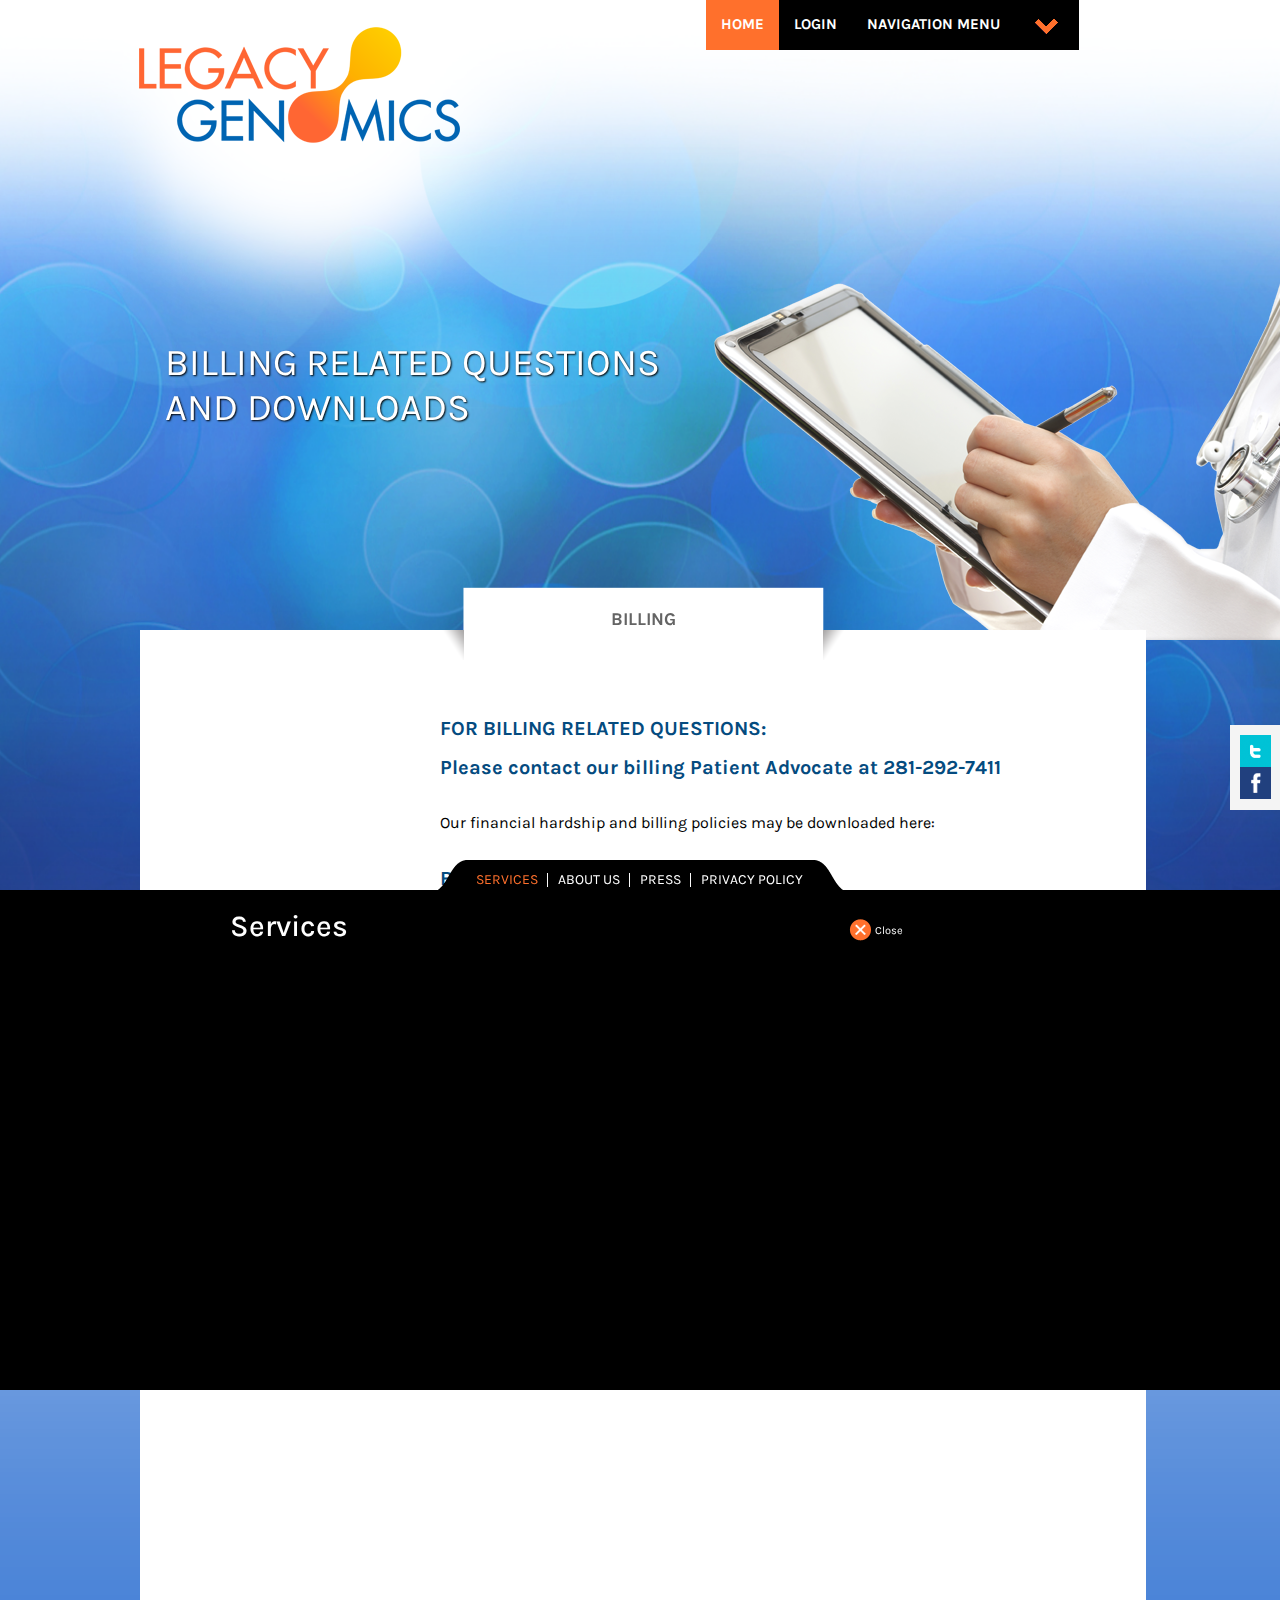
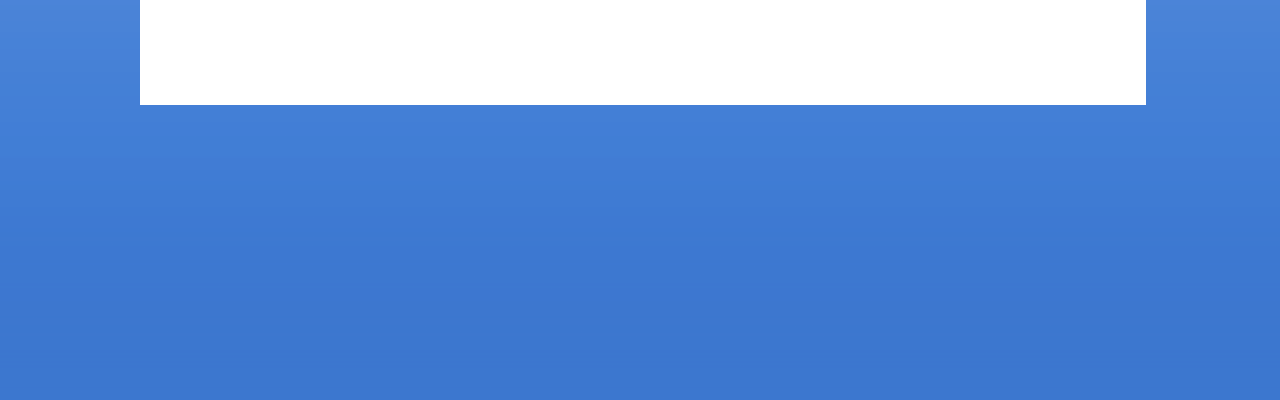
==== legacygenomics/billing.html @ 5d44f714 "1st commit" ====
<!DOCTYPE html>
<!--
    Premier Genomics | Designed by Brand Identity Designed
    http://brandidentitydesigned.wordpress.com | @bidentitydesign
-->
<html lang="en">
<head>

    <meta charset="utf-8">

    <title>Legacy Genomics&trade; Lab- Tests</title>
    <link rel="stylesheet" href="assets/css/style-billing.css">
    <link rel="stylesheet" href="assets/css/tabs.css">
    <link rel="stylesheet" href="bootstrap/css/bootstrap.min.css">
    <link rel="stylesheet" type="text/css" href="assets/css/navigation-alt.css"/>
    <link href='http://fonts.googleapis.com/css?family=Karla:400,400italic,700,700italic' rel='stylesheet'
          type='text/css'>
    <script type="text/javascript"
            src="../ajax.googleapis.com/ajax/libs/mootools/1.2.5/mootools-yui-compressed.js"></script>
    <script type="text/javascript" src="assets/js/mootools-1.2.5.1-more.js"></script>
    <!--<script type="text/javascript" src="assets/js/mootools-core-1.4.5-full-compat.js"></script>-->
    <!--<script type="text/javascript" src="assets/js/mootools-more-1.4.0.1.js"></script>-->
    <script type="text/javascript" src="assets/js/moosizer.js"></script>
    <script type="text/javascript" src="assets/js/mootabs-0.1.0-nc.js"></script>
    <script type="text/javascript" src="assets/js/premier.gx.js"></script>
    <link href="../vjs.zencdn.net/4.2/video-js.css" rel="stylesheet">
    <script src="../vjs.zencdn.net/4.2/video.js"></script>

</head>

<body>

<div id="halo">
    <div id="logo"><a href="../index.html"><img src="images/legacygenomics_logo.png" border="0"/></a></div>
</div>

<div id="supersize"><img src="assets/images/Background_Images/home-background-large.jpg"/></div>

<!-- MAIN CONTENT -->
<div id="content-wrapper">

    <div id="heading-wrapper">

        <h1>BILLING RELATED QUESTIONS<br/>AND DOWNLOADS</h1>

    </div>

<div id="abouttab" class="img"><img src="images/headingtab.png"/><p><strong>BILLING</strong></p></div>

    <div id="doctor-wrapper">

        <div id="caption-wrapper">

            <div id="caption"></div>

            <div id="pharmaco-content">

                <!-- left col nav -->
                <div id="left-col-nav"></div>
                <!-- left col nav end-->

                <!-- content rt col -->
                <div id="rt-col-content">
                    <p><strong>FOR BILLING RELATED QUESTIONS:</strong></p>
                    <p><strong>Please contact our billing Patient Advocate at 281-292-7411</strong></p>
                    </br>
                    <p>Our financial hardship and billing policies may be downloaded here:</p>
                    </br>
                    <p><strong>Billing policy pdfs:</strong></p>

                    <p><li><a href="forms/premier-financial-trio.doc">Premier Financial Trio</a></li></p>
                    <p><li>Legacy Disclosure</li></p>
                    <p><li>Employee acknowledgement of our financial policies</li></p>
                    <p><li>Billing patient advocate script for courtesy call</li></p>
                    </br>
                    <p>Premier Genomics is committed to advancing the field of personalized genetic medicine by offering cutting-edge genetic screening services to help practitioners and their patients in pursuit of tailored treatment and optimized, personalized health care. We work together with patients and their insurances to help provide that access to these important genetic tests does not incur patient financial hardship.</p>

                </div>

                <!-- content rt col end-->

            </div>
            <!-- pharmaco-content end-->
        </div>

        <div id="doctor" class="doctor-image"><img src="assets/images/Doctor_Images/billing.png"/></div>
    
    </div>

    <div style="clear: both;"></div>
</div>
<!-- MAIN CONTENT END -->

<!-- NAVIGATION -->
<div id="navigation">
        <ul>
            <li class="current-menu-item"><a href="home.html">HOME</a></li>
            <li><a href="https://login.premiergx.com/">LOGIN</a></li>
            <li><a href="#">NAVIGATION MENU</a>
        <ul>
            <li><a href="about-us.html">About Us</a></li>

            <li><a href="pharmacogenomics.html">Pharmacogenomics</a>
        <ul>
            <li><a href="cardiology.html">Cardiology</a></li>
            <li><a href="pain_management.html">Pain Management</a></li>
            <li><a href="psychiatric.html">Psychiatric</a></li>
        </ul>
            </li>

            <li><a href="genetic-carrier-screening.html">Cystic Fibrosis Screening</a></li>
        
            <li><a href="cancer-screening.html">Cancer Screening</a>
        <ul>
            <li><a href="breast-cancer.html">Breast Cancer</a></li>
            <li><a href="colon-rectal-cancer.html">Colon & Rectal Cancer</a></li>
        </ul>
        </li>
        <li><a href="tests.html">Tests</a></li>
        <li><a href="contact.html">Contact Us</a>
            <ul>
                <li><a href="billing.html">Billing</a></li>
            </ul>
            </li>
        <li><a href="#">Forms</a></li>
        </ul>
</div>
<!-- NAVIGATION END-->

<!-- SOCIAL MEDIA -->
<div id="social">

    <a href="#" target="_blank"><img src="images/icon-twitter.png" border="0"
                                                                      alt="Follow us on Twitter"/></a>
    <a href="#" target="_blank"><img src="images/icon-facebook.png" border="0"
                                                                          alt="Like us on Facebook"/></a>
</div>
<!-- SOCIAL MEDIA END -->

<!-- MESH PATTERN -->
<div id="mesh"></div>
<!-- MESH PATTERN END -->

<!-- FOOTER -->
<div id="footer">

    <div id="footer-tab">
        <ul class="tabs">
            <li class="tab-link footer-divider">Services</li>
            <li class="tab-link footer-divider">about us</li>
            <li class="tab-link footer-divider">Press</li>
            <li class="tab-link">Privacy Policy</li>
        </ul>
    </div>


    <div id="footer-content">
        <div id="close-wrapper">
            <div id="close-button"><img src="images/close-btn.png"/></div>
            <span id="close-link">Close</span></div>
        <div style="display: block; height: 400px; width: 1000px; margin: 0 auto;">

            <ul class="contents">

                <li>
                    <div style="display: block: width: 600px; margin-left: 90px; height: auto; ">                                  
                    <h2>Services</h2>            
                    </div>
                </li>

                <li>
                    <h2>About us</h2>
                    <p>Legacy Genomics&trade; is a CLIA and CAP certified lab that specializes in Pharmacogenomics Testing,  Genetic Carrier Screening and Cancer Screening.</p>
                    <p>Our comprehensive team is made of board certified pathologists, pharmacists, molecular geneticists, and oncologists who have completed their training from prestigious institutions such as Baylor College of Medicine, University of California, and UT MD Anderson Cancer Center.</p>
                    <p>Phone: 1-888-416-8118 <br/>
                       Fax: 1-866-248-5611 <br/>
                       Email: dnatest@LegacyGenomics.com</p>
                    
                </li>

                <li>
                    <h2>Press</h2>
                </li>

                <li>
                    <h2>Privacy Policy</h2>
                </li>

            </ul>

        </div>

    </div>

</div>
<!-- END FOOTER -->
  
</body>
</html>
---- legacygenomics/assets/css/style-billing.css ----
/* Coded by http://brandidentitydesigned.wordpress.com */

html, body {

    margin: 0px;
    overflow-x: hidden;

}

img {
    border: 0px;
}

/* Moosizer Plugin Styles */
/* ************************************************************************* */
#supersize {
    position: fixed;
    top: 0;
    left: 0;
    z-index: 0;
}

#supersize img, #supersize a {
    height: 100%;
    width: 100%;
    /*display:none;*/
}

#supersize .activeslide, #supersize .activeslide img {
    display: inline;
}

/* ************************************************************************* */

#logo {

    display: block;
    position: absolute;
    width: 345px;
    height: 205px;
    margin: 0 auto;
    margin-left: 125px;
    z-index: 3;

}

#halo {

    display: block;
    width: 1366px;
    height: 2000px;
    position: absolute;
    margin: 0 auto;
    z-index: 2;
    background: url('../../images/halo-background.png') no-repeat;
    padding-top: 10px;

}

/*Footer Styles */
/* ****************************************************************************** */

#footer {

    display: block;
    width: 100%;
    position: fixed;
    bottom: -560px;

    height: 600px;
    margin: 0 auto;
    z-index: 4;

}

#footer a:link, #footer a:visited {

    color: #d45fad;
    text-decoration: none;

}

#footer a:hover {

    text-decoration: underline;

}

#footer-tab {

    display: block;
    width: 100%;
    height: 30px;
    background: url('../../images/footer-tab-bg.png') center no-repeat;
    margin: 0 auto;
    font-family: 'Karla', sans-serif;
    color: white;
    font-size: 14px;
    font-weight: 400;
    text-transform: uppercase;

}

#close-wrapper {

    color: #fff;
    font-size: 11px;
    display: block;
    width: 190px;
    height: 30px;
    margin: 0 auto;

    position: relative;
    left: 300px;
    top: 24px;
    font-family: 'Karla', sans-serif;

}

#footer-content {

    display: block;
    width: 100%;
    height: 500px;
    background: black;
    margin: 0 auto;

}

a.tab-link:link, a.tab-link:visited {

    color: white;
    text-decoration: none;

}

a.tab-link:hover {

    color: #d45fad;
    text-decoration: none;

}

.tab-link {

    float: left;

}

.divider {

    float: left;
    margin-left: 10px;
    margin-right: 10px;

}

.link-wrapper {

    display: block;
    height: 30px;
    width: 415px;
    margin: 0 auto;
    text-align: center;
    /*padding: 10px;
    margin-left: 58px;*/
}


/* ****************************************************************************** */
/* Main Content */
/* ****************************************************************************** */

#content-wrapper {

    display: block;
    margin: 0 auto;
    width: 1006px;
    /*height: 768px;*/
    z-index: 3;
    position: absolute;
    top: 140px;
    left: 50%;
    margin-left: -500px;
    overflow: visible;

}

#heading-wrapper {

    display: block;
    width: 100%;
    height: auto;
    margin-top: 200px;
    padding-bottom: 50px;
    z-index: 4 !important;
}

#doctor {

    display: block;
    width: 50%;
    height: auto;
    float: left;
    /*background: fuchsia;*/
    position: fixed;
    bottom: 0;
    margin-top: 300px;
    margin-left: 550px;
}

#heading-wrapper h1 {

    color: white;
    font-family: 'Karla', sans-serif;
    color: white;
    font-size: 38px;
    font-weight: 400;
    text-transform: uppercase;
    line-height: 45px;
    text-shadow: black 1px 1px 2px;
    margin-left: 25px;

}

#heading-wrapper b {

    font-weight: 700;
    font-size: 88px;

}

#doctor-wrapper {

    display: block;
    width: 100%;
    height: auto;
    /*background: green;*/
    margin-top: 140px;
}

#caption-wrapper {

    display: block;
    width: 100%;
    height: auto;
    float: left;
    /*background: blue;*/
    z-index: 3;
    position: absolute;
    background-color: white;

}

#caption {

    display: block;
    width: 1006px;
    height: 74px;
    background-color: white;
    z-index: 2;
    font-family: 'Karla', sans-serif;
    color: #044c7f;
    padding-bottom: 25px;
    padding-left: 100px;
    padding-top: 50px;

}

#abouttab {
    display: block;
    width: 1006px;
    height: 74px;
    padding-left: 301px;
    padding-right: 301px;
    margin-top: 96px;
    z-index: 8;
    position: absolute;
}

#abouttab P {
    font-family: 'Karla', sans-serif;
    color: #646464;
    font-size: 18px;
    text-align: center;
    margin-top: -53px;
}

#pharmaco-content {

    display: block;
    width: 1006px;
    height: 1000px;
    background-color: #ffffff;
    z-index: 2;
    margin-left: 0px;

}

#left-col-nav {

    display: block;
    width: 250px;
    hight: auto;
    background-color: white;
    float: left;
    font-family: 'Karla', sans-serif;
    color: white;
    padding-left: 20px;
    padding-right: 20px;
    padding-top: 10px;
    padding-bottom: 10px;
    margin-top: 50px;
}

#left-col-nav a {
    color: white;
    display: block;
    text-decoration: none;
    height: 35px;
    padding-left: 10px;
    padding-top: 5px;
}

#left-col-nav a:hover {
    color: white;
    display: block;
    text-decoration: none;
    height: 35px;
    background: #8fc6fa;
    padding-left: 10px;
    padding-top: 5px;
}

#left-col-nav a.current-menu-item {
    color: white;
    display: block;
    text-decoration: none;
    height: 35px;
    background: #8fc6fa;
    padding-left: 10px;
    padding-top: 5px;
    color: white;
    font-size: 16px;
    font-weight: 700;
}

#rt-col-content {
    width: 756px;
    height: auto;
    display: block;
    float: left;
    background-color: white;
    padding-left: 50px;
    padding-right: 50px;
}

#rt-col-content p {

    font-size: 16px;
    margin: 0px;
    margin-top: 10px;
    text-align: justify;
    font-family: 'Karla', sans-serif;
    color: black;
}

#rt-col-content strong {

    font-size: 16px;
    margin: 0px;
    margin-top: 10px;
    text-align: justify;
    font-family: 'Karla', sans-serif;
    color: #044b7f;
    font-size: 20px;
}

#rt-col-content li {

    font-size: 16px;
    margin: 0px;
    margin-top: 10px;
    text-align: justify;
    font-family: 'Karla', sans-serif;
    color: black;
    color: #044b7f;
    font-weight: 700;
    margin-left: 15px;
    padding-left: 10px;
}


/* ****************************************************************************** */

#social {

    display: block;
    height: 85px;
    width: 50px;
    background: #f4f4f4;
    position: fixed;
    right: 0px;
    bottom: 10%;
    margin-top: -77px;
    z-index: 4;
    padding-left: 10px;
    padding-top: 10px;

}

    height: 400px;
    /*background: green;*/
    margin-top: 10px;

}

#fade {
    display: none;
    position: relative;
    top: -20px;

}

#bread-crumbs {

    display: block;
    margin-bottom: 20px;
    text-transform: uppercase;
    font-size: 12px;
    color: #696969;

}

.B_currentCrumb {

    color: #696969;
}
---- legacygenomics/assets/css/tabs.css ----
/* Coded by http://brandidentitydesigned.wordpress.com */

ul.tabs, ul.contents {
    list-style-type: none;
    padding: 0;
    margin: 0 auto;
}

ul.tabs {
    margin: 0 auto;
    display: block;
    height: 30px;
    width: 405px;
    padding-top: 10px;
    padding-left: 28px;
}

ul.contents {

    width: 20000em;
    position: relative;
    left: 0;
    top: 0;
    background: #383534;
    text-transform: none;
}

ul.tabs li {
    font-family: 'Karla', sans-serif;
    display: inline;
    float: left;
    font-size: 14px;
    color: white;
    font-weight: bold;
    cursor: default;
    padding-left: 10px;
    font-weight: 400;

}

.footer-divider {

    padding-right: 10px;
    background: url('../../images/divider.png') no-repeat right;

}

ul.tabs li.active {
    color: #ff702c;
}

ul.tabs li:active {
    color: #ff702c;
}

ul.contents li {
    float: left;
    display: block;
    width: 1000px;
    height: 450px;
    padding: 30px;
    padding-left: 0px;
    padding-top: 0px; /*background: blue;*/
    background: transparent;
}

.contentsWindow {
    width: 1000px;
    height: 450px;
    clear: left;
    overflow: hidden;
    margin: 0 auto;
    background: transparent;
    padding-left: 50ps;

}

#close-button {

    display: block;
    height: 30px;
    width: 30px;
    float: left;

}

#close-link {

    display: block;
    height: 30px;
    width: 100px;
    float: left;
    padding-top: 9px;

}
---- legacygenomics/assets/css/navigation-alt.css ----
/* Coded by http://brandidentitydesigned.wordpress.com */


#navigation {
    display: block;
    width: 373px;
    hight: 50px;
    background: url('../../images/nav-dropdown.png') no-repeat;
    background-color: black;
    font-family: 'Karla', "Lucida Grande", Verdana, sans-serif;
    font-weight: 700;
    font-size: 100%;
    color: black;
    float: left;
    z-index: 6 !important;
    position: fixed;
    top: 0%;
    left: 706px;
}

#navigation ul {
    height: 50px;
    list-style: none;
    position:relative;
    float:left;
    margin:0;
    padding:0;
}

#navigation ul a {
    height: 50px;
    display:block;
    color:#fff;
    text-decoration:none;
    font-weight:700;
    font-size:15px;
    line-height:48px;
    padding:0 15px;
}

#navigation ul li {
    height: 50px;
    position:relative;
    float:left;
    background:#000;
    margin:0;
    padding:0;
}

#navigation ul li.current-menu-item {
    height: 50px;
    background:#ff702c;
}

#navigation ul li:hover {
    background:#ff702c
}

#navigation ul ul
{
    height: 50px;
    display:none;
    position:absolute;
    top:100%;
    left:0;
    background:#000;
    padding:0
}

#navigation ul ul li {
    height: 50px;
    float:none;
    width:300px;
}

#navigation ul ul a
{
    line-height:120%;
    padding:15px 15px;
}

#navigation ul ul ul
{
    top:0;
    left:-100%
}

#navigation ul li:hover > ul
{
    display:block
}
---- vjs.zencdn.net/4.2/video-js.css ----
/*!
Video.js Default Styles (http://videojs.com)
Version 4.2.2
Create your own skin at http://designer.videojs.com
*/.vjs-default-skin{color:#ccc}@font-face{font-family:VideoJS;src:url(../f/1/vjs.eot);src:url(http://vjs.zencdn.net/f/1/vjs.eot?#iefix) format('embedded-opentype'),url(../f/1/vjs.woff) format('woff'),url(../f/1/vjs.ttf) format('truetype');font-weight:400;font-style:normal}.vjs-default-skin .vjs-slider{outline:0;position:relative;cursor:pointer;padding:0;background-color:#333;background-color:rgba(51,51,51,.9)}.vjs-default-skin .vjs-slider:focus{-webkit-box-shadow:0 0 2em #fff;-moz-box-shadow:0 0 2em #fff;box-shadow:0 0 2em #fff}.vjs-default-skin .vjs-slider-handle{position:absolute;left:0;top:0}.vjs-default-skin .vjs-slider-handle:before{content:"\e009";font-family:VideoJS;font-size:1em;line-height:1;text-align:center;text-shadow:0 0 1em #fff;position:absolute;top:0;left:0;-webkit-transform:rotate(-45deg);-moz-transform:rotate(-45deg);-ms-transform:rotate(-45deg);-o-transform:rotate(-45deg);transform:rotate(-45deg)}.vjs-default-skin .vjs-control-bar{display:none;position:absolute;bottom:0;left:0;right:0;height:3em;background-color:#07141e;background-color:rgba(7,20,30,.7)}.vjs-default-skin.vjs-has-started .vjs-control-bar{display:block;visibility:visible;opacity:1;-webkit-transition:visibility .1s,opacity .1s;-moz-transition:visibility .1s,opacity .1s;-o-transition:visibility .1s,opacity .1s;transition:visibility .1s,opacity .1s}.vjs-default-skin.vjs-has-started.vjs-user-inactive.vjs-playing .vjs-control-bar{display:block;visibility:hidden;opacity:0;-webkit-transition:visibility 1s,opacity 1s;-moz-transition:visibility 1s,opacity 1s;-o-transition:visibility 1s,opacity 1s;transition:visibility 1s,opacity 1s}.vjs-default-skin.vjs-controls-disabled .vjs-control-bar{display:none}.vjs-default-skin.vjs-using-native-controls .vjs-control-bar{display:none}@media \0screen{.vjs-default-skin.vjs-user-inactive.vjs-playing .vjs-control-bar :before{content:""}}.vjs-default-skin .vjs-control{outline:0;position:relative;float:left;text-align:center;margin:0;padding:0;height:3em;width:4em}.vjs-default-skin .vjs-control:before{font-family:VideoJS;font-size:1.5em;line-height:2;position:absolute;top:0;left:0;width:100%;height:100%;text-align:center;text-shadow:1px 1px 1px rgba(0,0,0,.5)}.vjs-default-skin .vjs-control:focus:before,.vjs-default-skin .vjs-control:hover:before{text-shadow:0 0 1em #fff}.vjs-default-skin .vjs-control:focus{}.vjs-default-skin .vjs-control-text{border:0;clip:rect(0 0 0 0);height:1px;margin:-1px;overflow:hidden;padding:0;position:absolute;width:1px}.vjs-default-skin .vjs-play-control{width:5em;cursor:pointer}.vjs-default-skin .vjs-play-control:before{content:"\e001"}.vjs-default-skin.vjs-playing .vjs-play-control:before{content:"\e002"}.vjs-default-skin .vjs-mute-control,.vjs-default-skin .vjs-volume-menu-button{cursor:pointer;float:right}.vjs-default-skin .vjs-mute-control:before,.vjs-default-skin .vjs-volume-menu-button:before{content:"\e006"}.vjs-default-skin .vjs-mute-control.vjs-vol-0:before,.vjs-default-skin .vjs-volume-menu-button.vjs-vol-0:before{content:"\e003"}.vjs-default-skin .vjs-mute-control.vjs-vol-1:before,.vjs-default-skin .vjs-volume-menu-button.vjs-vol-1:before{content:"\e004"}.vjs-default-skin .vjs-mute-control.vjs-vol-2:before,.vjs-default-skin .vjs-volume-menu-button.vjs-vol-2:before{content:"\e005"}.vjs-default-skin .vjs-volume-control{width:5em;float:right}.vjs-default-skin .vjs-volume-bar{width:5em;height:.6em;margin:1.1em auto 0}.vjs-default-skin .vjs-volume-menu-button .vjs-menu-content{height:2.9em}.vjs-default-skin .vjs-volume-level{position:absolute;top:0;left:0;height:.5em;background:#66a8cc url([data-uri]) -50% 0 repeat}.vjs-default-skin .vjs-volume-bar .vjs-volume-handle{width:.5em;height:.5em}.vjs-default-skin .vjs-volume-handle:before{font-size:.9em;top:-.2em;left:-.2em;width:1em;height:1em}.vjs-default-skin .vjs-volume-menu-button .vjs-menu .vjs-menu-content{width:6em;left:-4em}.vjs-default-skin .vjs-progress-control{position:absolute;left:0;right:0;width:auto;font-size:.3em;height:1em;top:-1em;-webkit-transition:all .4s;-moz-transition:all .4s;-o-transition:all .4s;transition:all .4s}.vjs-default-skin:hover .vjs-progress-control{font-size:.9em;-webkit-transition:all .2s;-moz-transition:all .2s;-o-transition:all .2s;transition:all .2s}.vjs-default-skin .vjs-progress-holder{height:100%}.vjs-default-skin .vjs-progress-holder .vjs-play-progress,.vjs-default-skin .vjs-progress-holder .vjs-load-progress{position:absolute;display:block;height:100%;margin:0;padding:0;left:0;top:0}.vjs-default-skin .vjs-play-progress{background:#66a8cc url([data-uri]) -50% 0 repeat}.vjs-default-skin .vjs-load-progress{background:#646464;background:rgba(255,255,255,.4)}.vjs-default-skin .vjs-seek-handle{width:1.5em;height:100%}.vjs-default-skin .vjs-seek-handle:before{padding-top:.1em}.vjs-default-skin .vjs-time-controls{font-size:1em;line-height:3em}.vjs-default-skin .vjs-current-time{float:left}.vjs-default-skin .vjs-duration{float:left}.vjs-default-skin .vjs-remaining-time{display:none;float:left}.vjs-time-divider{float:left;line-height:3em}.vjs-default-skin .vjs-fullscreen-control{width:3.8em;cursor:pointer;float:right}.vjs-default-skin .vjs-fullscreen-control:before{content:"\e000"}.vjs-default-skin.vjs-fullscreen .vjs-fullscreen-control:before{content:"\e00b"}.vjs-default-skin .vjs-big-play-button{left:.5em;top:.5em;font-size:3em;display:block;z-index:2;position:absolute;width:4em;height:2.6em;text-align:center;vertical-align:middle;cursor:pointer;opacity:1;background-color:#07141e;background-color:rgba(7,20,30,.7);border:.1em solid #3b4249;-webkit-border-radius:.8em;-moz-border-radius:.8em;border-radius:.8em;-webkit-box-shadow:0 0 1em rgba(255,255,255,.25);-moz-box-shadow:0 0 1em rgba(255,255,255,.25);box-shadow:0 0 1em rgba(255,255,255,.25);-webkit-transition:all .4s;-moz-transition:all .4s;-o-transition:all .4s;transition:all .4s}.vjs-default-skin.vjs-controls-disabled .vjs-big-play-button{display:none}.vjs-default-skin.vjs-has-started .vjs-big-play-button{display:none}.vjs-default-skin.vjs-using-native-controls .vjs-big-play-button{display:none}.vjs-default-skin:hover .vjs-big-play-button,.vjs-default-skin .vjs-big-play-button:focus{outline:0;border-color:#fff;background-color:#505050;background-color:rgba(50,50,50,.75);-webkit-box-shadow:0 0 3em #fff;-moz-box-shadow:0 0 3em #fff;box-shadow:0 0 3em #fff;-webkit-transition:all 0s;-moz-transition:all 0s;-o-transition:all 0s;transition:all 0s}.vjs-default-skin .vjs-big-play-button:before{content:"\e001";font-family:VideoJS;line-height:2.6em;text-shadow:.05em .05em .1em #000;text-align:center;position:absolute;left:0;width:100%;height:100%}.vjs-loading-spinner{display:none;position:absolute;top:50%;left:50%;font-size:5em;line-height:1;width:1em;height:1em;margin-left:-.5em;margin-top:-.5em;opacity:.75;-webkit-animation:spin 1.5s infinite linear;-moz-animation:spin 1.5s infinite linear;-o-animation:spin 1.5s infinite linear;animation:spin 1.5s infinite linear}.vjs-default-skin .vjs-loading-spinner:before{content:"\e00a";font-family:VideoJS;position:absolute;top:0;left:0;width:1em;height:1em;text-align:center;text-shadow:0 0 .1em #000}@-moz-keyframes spin{0%{-moz-transform:rotate(0deg)}100%{-moz-transform:rotate(359deg)}}@-webkit-keyframes spin{0%{-webkit-transform:rotate(0deg)}100%{-webkit-transform:rotate(359deg)}}@-o-keyframes spin{0%{-o-transform:rotate(0deg)}100%{-o-transform:rotate(359deg)}}@keyframes spin{0%{transform:rotate(0deg)}100%{transform:rotate(359deg)}}.vjs-default-skin .vjs-menu-button{float:right;cursor:pointer}.vjs-default-skin .vjs-menu{display:none;position:absolute;bottom:0;left:0;width:0;height:0;margin-bottom:3em;border-left:2em solid transparent;border-right:2em solid transparent;border-top:1.55em solid #000;border-top-color:rgba(7,40,50,.5)}.vjs-default-skin .vjs-menu-button .vjs-menu .vjs-menu-content{display:block;padding:0;margin:0;position:absolute;width:10em;bottom:1.5em;max-height:15em;overflow:auto;left:-5em;background-color:#07141e;background-color:rgba(7,20,30,.7);-webkit-box-shadow:-.2em -.2em .3em rgba(255,255,255,.2);-moz-box-shadow:-.2em -.2em .3em rgba(255,255,255,.2);box-shadow:-.2em -.2em .3em rgba(255,255,255,.2)}.vjs-default-skin .vjs-menu-button:hover .vjs-menu{display:block}.vjs-default-skin .vjs-menu-button ul li{list-style:none;margin:0;padding:.3em 0;line-height:1.4em;font-size:1.2em;text-align:center;text-transform:lowercase}.vjs-default-skin .vjs-menu-button ul li.vjs-selected{background-color:#000}.vjs-default-skin .vjs-menu-button ul li:focus,.vjs-default-skin .vjs-menu-button ul li:hover,.vjs-default-skin .vjs-menu-button ul li.vjs-selected:focus,.vjs-default-skin .vjs-menu-button ul li.vjs-selected:hover{outline:0;color:#111;background-color:#fff;background-color:rgba(255,255,255,.75);-webkit-box-shadow:0 0 1em #fff;-moz-box-shadow:0 0 1em #fff;box-shadow:0 0 1em #fff}.vjs-default-skin .vjs-menu-button ul li.vjs-menu-title{text-align:center;text-transform:uppercase;font-size:1em;line-height:2em;padding:0;margin:0 0 .3em;font-weight:700;cursor:default}.vjs-default-skin .vjs-subtitles-button:before{content:"\e00c"}.vjs-default-skin .vjs-captions-button:before{content:"\e008"}.vjs-default-skin .vjs-captions-button:focus .vjs-control-content:before,.vjs-default-skin .vjs-captions-button:hover .vjs-control-content:before{-webkit-box-shadow:0 0 1em #fff;-moz-box-shadow:0 0 1em #fff;box-shadow:0 0 1em #fff}.video-js{background-color:#000;position:relative;padding:0;font-size:10px;vertical-align:middle;font-weight:400;font-style:normal;font-family:Arial,sans-serif;-webkit-user-select:none;-moz-user-select:none;-ms-user-select:none;user-select:none}.video-js .vjs-tech{position:absolute;top:0;left:0;width:100%;height:100%}.video-js:-moz-full-screen{position:absolute}body.vjs-full-window{padding:0;margin:0;height:100%;overflow-y:auto}.video-js.vjs-fullscreen{position:fixed;overflow:hidden;z-index:1000;left:0;top:0;bottom:0;right:0;width:100%!important;height:100%!important;_position:absolute}.video-js:-webkit-full-screen{width:100%!important;height:100%!important}.video-js.vjs-fullscreen.vjs-user-inactive{cursor:none}.vjs-poster{background-repeat:no-repeat;background-position:50% 50%;background-size:contain;cursor:pointer;height:100%;margin:0;padding:0;position:relative;width:100%}.vjs-poster img{display:block;margin:0 auto;max-height:100%;padding:0;width:100%}.video-js.vjs-using-native-controls .vjs-poster{display:none}.video-js .vjs-text-track-display{text-align:center;position:absolute;bottom:4em;left:1em;right:1em}.video-js .vjs-text-track{display:none;font-size:1.4em;text-align:center;margin-bottom:.1em;background-color:#000;background-color:rgba(0,0,0,.5)}.video-js .vjs-subtitles{color:#fff}.video-js .vjs-captions{color:#fc6}.vjs-tt-cue{display:block}.vjs-default-skin .vjs-hidden{display:none}.vjs-lock-showing{display:block!important;opacity:1;visibility:visible}
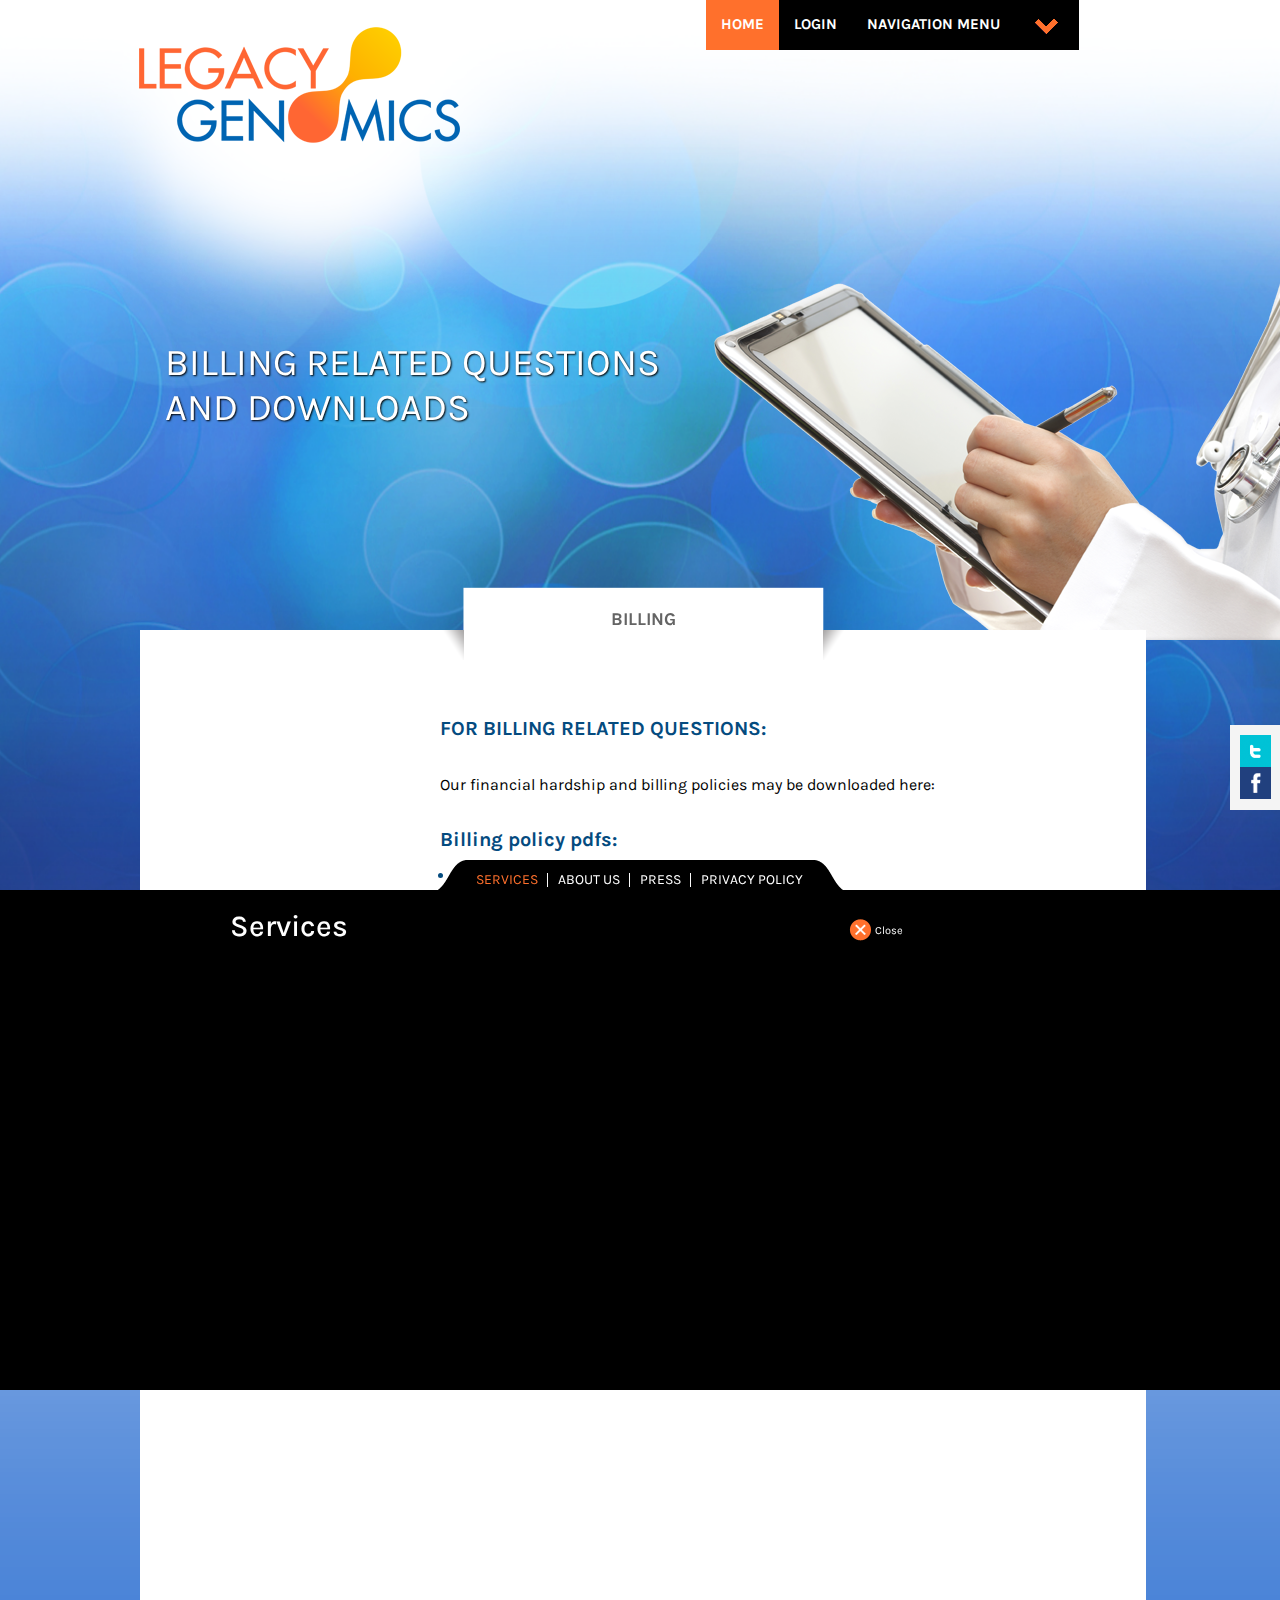
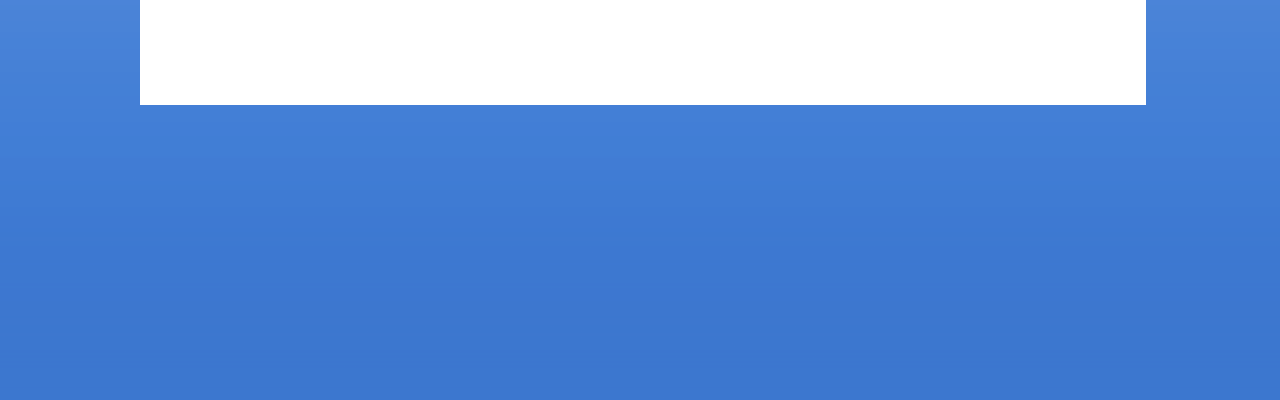
==== commit 0b75a2b3: "3rd commit" ====
--- a/legacygenomics/billing.html
+++ b/legacygenomics/billing.html
@@ -62,18 +62,17 @@
                 <!-- content rt col -->
                 <div id="rt-col-content">
                     <p><strong>FOR BILLING RELATED QUESTIONS:</strong></p>
-                    <p><strong>Please contact our billing Patient Advocate at 281-292-7411</strong></p>
                     </br>
                     <p>Our financial hardship and billing policies may be downloaded here:</p>
                     </br>
                     <p><strong>Billing policy pdfs:</strong></p>
 
-                    <p><li><a href="forms/premier-financial-trio.doc">Premier Financial Trio</a></li></p>
+                    <p><li><a href="forms/legacy-financial-policy.doc">Legacy Financial Policy</a></li></p>
                     <p><li>Legacy Disclosure</li></p>
                     <p><li>Employee acknowledgement of our financial policies</li></p>
                     <p><li>Billing patient advocate script for courtesy call</li></p>
                     </br>
-                    <p>Premier Genomics is committed to advancing the field of personalized genetic medicine by offering cutting-edge genetic screening services to help practitioners and their patients in pursuit of tailored treatment and optimized, personalized health care. We work together with patients and their insurances to help provide that access to these important genetic tests does not incur patient financial hardship.</p>
+                    <p>Legacy Genomics is committed to advancing the field of personalized genetic medicine by offering cutting-edge genetic screening services to help practitioners and their patients in pursuit of tailored treatment and optimized, personalized health care. We work together with patients and their insurances to help provide that access to these important genetic tests does not incur patient financial hardship.</p>
 
                 </div>
 
